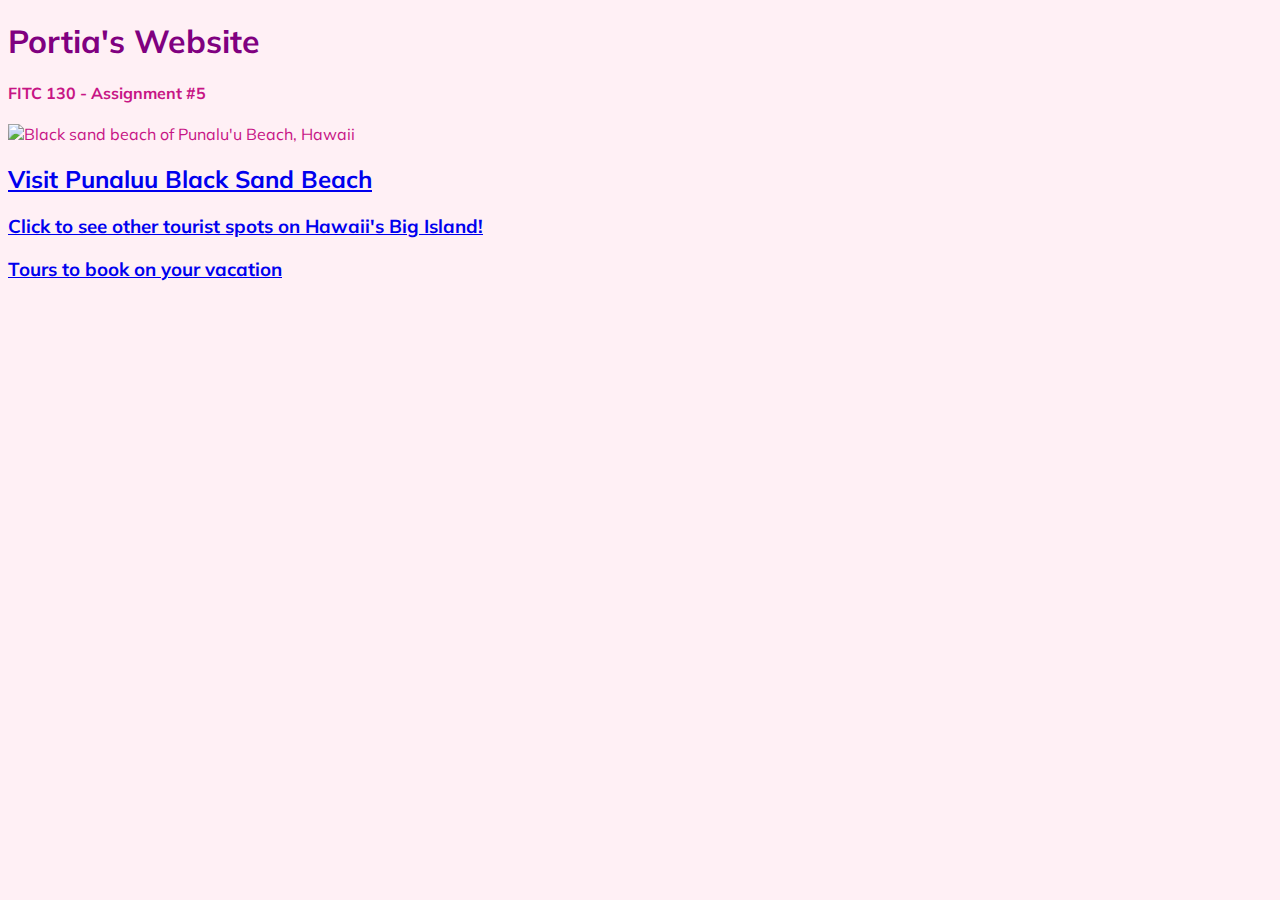
==== index.html @ 984a472c "Assignment 6 changes" ====
<!DOCTYPE html>
<html lang="en">
<head>
    <title>Portia's Website</title>
    <meta charset="utf-8">
<!--Link to style sheet below-->
    <link rel="stylesheet"
        href="style.css">
<!--Link to custom font used below-->
    <link href="https://fonts.googleapis.com/css2?family=Mulish:ital,wght@0,200..1000;1,200..1000&display=swap" rel="stylesheet">
</head>
<body>
<h1>Portia's Website</h1>
<h4>FITC 130 - Assignment #5</h4>
<section>
        <img src="C:\Users\HP\Documents\Foundations\FITC 130_Web Development and Coding\Lesson 5/Hawaii.png" 
        alt="Black sand beach of Punalu'u Beach, Hawaii"
        width="500">
<h2>
    <a href="https://bigislandguide.com/visit-punaluu-black-sand-beach" target="_blank">
    Visit Punaluu Black Sand Beach</a>
</h2>
<h3>
    <a href="C:\Users\HP\Documents\Foundations\FITC 130_Web Development and Coding\Lesson 5/Big Island Map.jpeg" target="_blank">
    Click to see other tourist spots on Hawaii's Big Island!</a>
</h3>
<h3>
    <a href="https://www.gohawaii.com/experiences/sightseeing/Tours" target="_blank">
        Tours to book on your vacation</a>
</h3>
</section>
</body>
</html>
---- style.css ----
body {
    background-color: lavenderblush;
    color: MediumVioletRed;
    font-family: "Mulish", sans-serif;
}

h1 {color: purple}
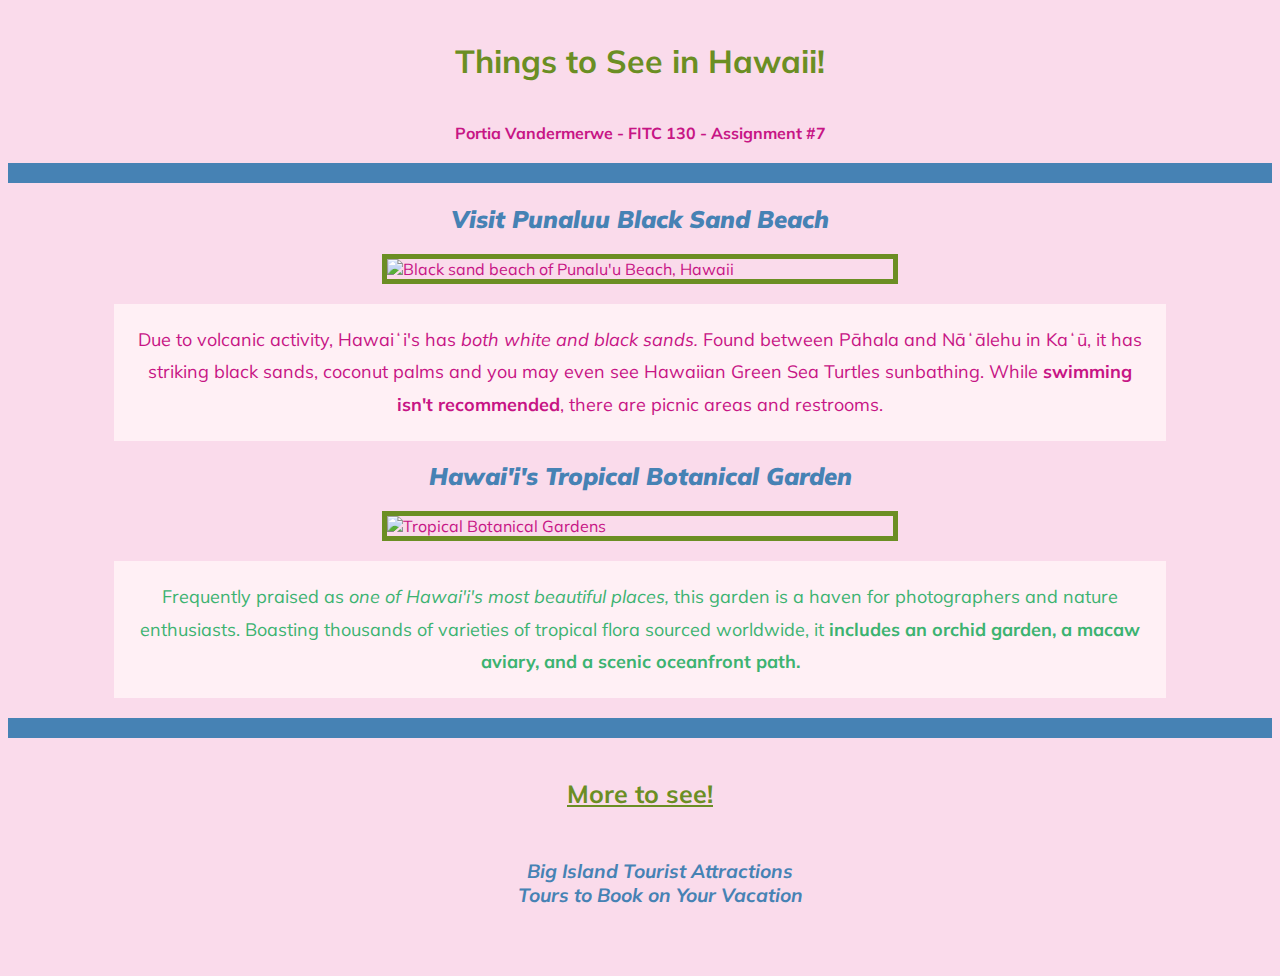
==== commit 428ca871: "Assignment 8" ====
--- a/index.html
+++ b/index.html
@@ -3,31 +3,53 @@
 <head>
     <title>Portia's Website</title>
     <meta charset="utf-8">
+
 <!--Link to style sheet below-->
+
     <link rel="stylesheet"
         href="style.css">
+
 <!--Link to custom font used below-->
+
     <link href="https://fonts.googleapis.com/css2?family=Mulish:ital,wght@0,200..1000;1,200..1000&display=swap" rel="stylesheet">
 </head>
 <body>
-<h1>Portia's Website</h1>
-<h4>FITC 130 - Assignment #5</h4>
+<h1>Things to See in Hawaii!</h1>
+<h4>Portia Vandermerwe - FITC 130 - Assignment #7</h4>
+
 <section>
-        <img src="C:\Users\HP\Documents\Foundations\FITC 130_Web Development and Coding\Lesson 5/Hawaii.png" 
+    <h2>
+        <a href="https://bigislandguide.com/visit-punaluu-black-sand-beach" target="_blank">
+        Visit Punaluu Black Sand Beach</a>
+    </h2>
+    <img src="C:\Users\HP\Documents\Foundations\FITC 130_Web Development and Coding\Lesson 5/Hawaii.png" 
         alt="Black sand beach of Punalu'u Beach, Hawaii"
-        width="500">
-<h2>
-    <a href="https://bigislandguide.com/visit-punaluu-black-sand-beach" target="_blank">
-    Visit Punaluu Black Sand Beach</a>
-</h2>
-<h3>
-    <a href="C:\Users\HP\Documents\Foundations\FITC 130_Web Development and Coding\Lesson 5/Big Island Map.jpeg" target="_blank">
-    Click to see other tourist spots on Hawaii's Big Island!</a>
-</h3>
-<h3>
-    <a href="https://www.gohawaii.com/experiences/sightseeing/Tours" target="_blank">
-        Tours to book on your vacation</a>
-</h3>
+        width="400">
+
+    <!---EM and STRONG elements in P sections below!-->
+
+    <p class="pink">Due to volcanic activity, Hawaiʻi's has <em>both white and black sands.</em> Found between Pāhala and Nāʻālehu in Kaʻū, it has striking black sands, coconut palms and you may even see Hawaiian Green Sea Turtles sunbathing. While <strong>swimming isn't recommended</strong>, there are picnic areas and restrooms.</p>
+</section>
+    <h2>
+        <a href="https://htbg.com/" target="_blank">
+    Hawai'i's Tropical Botanical Garden</a>
+    </h2>
+    <img src="C:\Users\HP\Documents\Foundations\FITC 130_Web Development and Coding\Lesson 7/TropicalGarden.jpg" 
+        alt="Tropical Botanical Gardens"
+        width="300">
+    <p class="green">Frequently praised as <em>one of Hawai'i's most beautiful places,</em> this garden is a haven for photographers and nature enthusiasts. Boasting thousands of varieties of tropical flora sourced worldwide, it <strong>includes an orchid garden, a macaw aviary, and a scenic oceanfront path.</strong></p>
+<section>
+
+<section>
+<header id="more_id">More to see!</header>
+<ul>
+        <li>
+            <a href="C:\Users\HP\Documents\Foundations\FITC 130_Web Development and Coding\Lesson 5/Big Island Map.jpeg" target="_blank" Map of Hawai'i's>Big Island Tourist Attractions </a>
+        </li>
+        <li>
+            <a href="https://www.gohawaii.com/experiences/sightseeing/Tours" target="_blank">Tours to Book on Your Vacation</a>
+        </li>
+</ul>
 </section>
 </body>
 </html>
--- a/style.css
+++ b/style.css
@@ -1,8 +1,81 @@
-body {
-    background-color: lavenderblush;
-    color: MediumVioletRed;
-    font-family: "Mulish", sans-serif;
-}
+body 
+    {background-color: rgb(250, 219, 235);
+        color: MediumVioletRed;
+    font-family: "Mulish", sans-serif;}
 
-h1 {color: purple}
+h1 /*Page Title*/
+    {color: olivedrab;
+    text-align: center;
+    font-weight: bolder;
+    /*Padding Property*/
+    padding: 20px;}
 
+    h4 /*name line*/
+    {font-weight: bold;
+    text-align: center;
+    /*Padiding single-side property*/
+    padding-bottom: 20px; 
+    /*Border single-side Property*/
+    border-bottom: 20px solid steelblue;}
+
+/*Pseudo-class Selectors Below!*/
+
+a:link {text-decoration: none;
+        color: steelblue;}
+
+a:hover {text-decoration: underline} 
+
+a:active {color: red;}
+
+a:visited {color: grey;}
+
+h3 {
+    font-weight: bolder;
+    text-align: center;}
+
+a /*header/site links*/
+    {font-style: italic;
+    font-weight: bolder;}
+
+/*Class Selectors*/
+.pink {color: mediumvioletred;}
+.green {color: MediumSeaGreen;}
+
+h2 {text-align: center;}
+
+    /* Margin Property */
+p {line-height: 1.8;
+    margin:auto;
+    margin-bottom: 20px;
+    padding: 20px;
+    width: 80%; height: 50%;
+    text-align: center;
+    font-size: 18px;
+    background-color: lavenderblush;}
+
+/*Border Property*/
+img {border: 5px solid olivedrab;
+    display:block;
+    width: 40%;
+    margin:auto;
+    margin-bottom: 20px;}
+    
+/* Nested Selector*/
+header /*"more to see"*/
+    {text-align: center;
+    text-decoration: underline;
+    font-size: 25px;
+    font-weight: bolder;
+    /*Margin single-side property*/
+    margin-bottom: 50px;
+    padding-top: 40px ;
+    border-top: 20px solid steelblue;}
+
+ul{list-style-type: none;
+    list-style-position: inside;
+    text-align: center;
+    font-size: 120%;
+    padding-bottom: 50px;}
+
+/*ID Selector*/
+#more_id {color: olivedrab;}